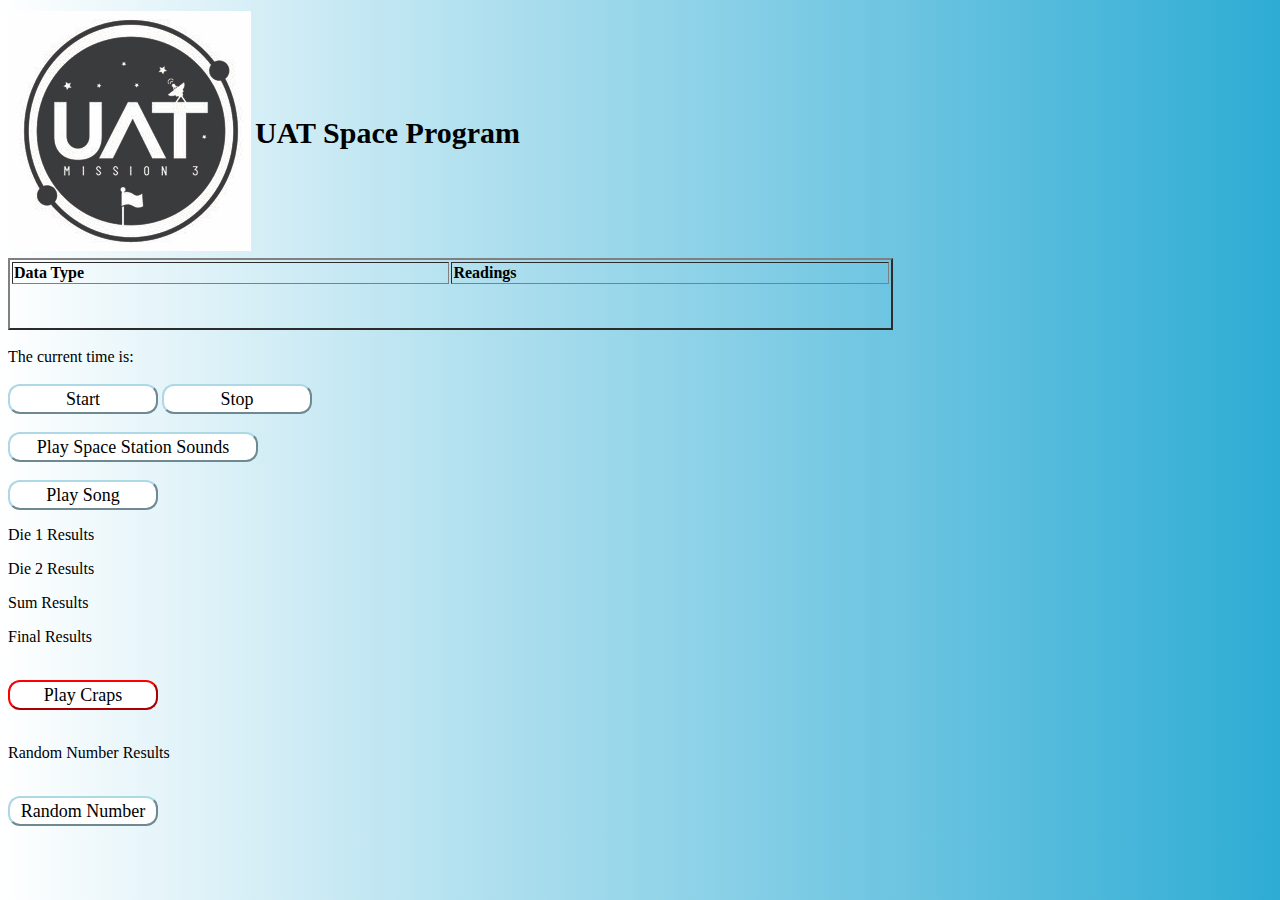
==== index.html @ d84f6f24 "Add files via upload" ====
<!DOCTYPE html>
<!--author: Austin Foulks
afoulks404@gmail.com-->
<html>
<script src="code.js"></script>
<script src="dataLoader-1.js"></script>
<link href="style.css" rel="stylesheet" type="text/css" />

<head>
    <title>
        UAT Space Page
    </title>
    <script>
        //variables for the dom
        var theTime = new Date();
        var tempTime = new Date();
        var time_interval = 5000;
        var running = true;
        var index = 0;
        var timer;

        //load data into array
        var data = getData();

        //function to load and display data
        function updateDisplay() {
            theTime = new Date();

            console.log("Display : " + theTime.getHours() + ":" + (theTime.getMinutes() < 10 ? "0" + theTime.getMinutes() : theTime.getMinutes())
                + ":" + (theTime.getSeconds() < 10 ? "0" + theTime.getSeconds() : theTime.getSeconds()));

            var timeRead = data[index].time_seconds;
            if (timeRead >= 10) {
                document.getElementById("data").rows["seconds"].innerHTML = dataRow("Time Elapsed", data[index].time_seconds, "seconds");
                document.getElementById("data").rows["latitude"].innerHTML = dataRow("Latitude", data[index].latitude, " ");
                document.getElementById("data").rows["longitude"].innerHTML = dataRow("Longitude", data[index].longitude, " ");
                document.getElementById("data").rows["gps_altitude"].innerHTML = dataRow("GPS Altitude", data[index].gps_altitude, " ");
                document.getElementById("data").rows["bmpSensor_altitude"].innerHTML = dataRow("BMP Altitude", data[index].bmpSensor_altitude, " ");
                document.getElementById("data").rows["bmpSensor_pressure"].innerHTML = dataRow("BMP Pressure", data[index].bmpSensor_pressure, " ");
                document.getElementById("data").rows["bmpSensor_temp"].innerHTML = dataRow("BMP Temp", data[index].bmpSensor_temp, " ");
                document.getElementById("data").rows["digSensor_temp"].innerHTML = dataRow("DIG Temp", data[index].digSensor_temp, " ");
                document.getElementById("data").rows["cssSensor_temp"].innerHTML = dataRow("CSS Temp", data[index].cssSensor_temp, " ");
                document.getElementById("data").rows["cssSensor_eCO2"].innerHTML = dataRow("CSS eCO2", data[index].cssSensor_eCO2, " ");
                document.getElementById("data").rows["cssSensor_TVOC"].innerHTML = dataRow("CSS TVOC", data[index].cssSensor_TVOC, " ");
                document.getElementById("data").rows["UV"].innerHTML = dataRow("UV", data[index].UV, " ");
                document.getElementById("data").rows["accelX"].innerHTML = dataRow("AccelX", data[index].accelX, " ");
                document.getElementById("data").rows["accelY"].innerHTML = dataRow("AccelY", data[index].accelY, " ");
                document.getElementById("data").rows["accelZ"].innerHTML = dataRow("AccelZ", data[index].accelZ, " ");
                document.getElementById("data").rows["magneticX"].innerHTML = dataRow("MagneticX", data[index].magneticX, " ");
                document.getElementById("data").rows["magneticY"].innerHTML = dataRow("MagneticY", data[index].magneticY, " ");
                document.getElementById("data").rows["magneticZ"].innerHTML = dataRow("MagneticZ", data[index].magneticZ, " ");
                document.getElementById("data").rows["gyroX"].innerHTML = dataRow("GyroX", data[index].gyroX, " ");
                document.getElementById("data").rows["gyroY"].innerHTML = dataRow("GyroY", data[index].gyroY, " ");
                document.getElementById("data").rows["gyroZ"].innerHTML = dataRow("GyroZ", data[index].gyroZ, " ");

                if (index < 500) {
                    index = index + 1;
                } else {
                    index = 0;
                }
                document.getElementById("time").innerHTML = theTime.getHours() + ":" + (theTime.getMinutes() < 10 ? "0" + theTime.getMinutes() : theTime.getMinutes())
                    + ":" + (theTime.getSeconds() < 10 ? "0" + theTime.getSeconds() : theTime.getSeconds());
            }
        }
    </script>
</head>

<body>
    <table>
        <tr>
            <td><img src="UATspaceLogo-2-1.jpg"></td>
            <td>
                <h1>
                    <p class="ex1">UAT Space Program</p>
                </h1>
            </td>
        </tr>
    </table>

    <style>
        p.ex1 {
            font-size: 30px;
        }
    </style>

    <table id="data" border="2" width="70%" class="table2">
        <col style="width: 35%;">
        <col style="width: 35%;">
        <thead>
            <tr style="font-family: fantasy;">
                <th align="left">Data Type</th>
                <th align="left">Readings</th>
            </tr>
        </thead>
        <tbody>
            <tr id="seconds"></tr>
            <tr id="latitude"></tr>
            <tr id="longitude"></tr>
            <tr id="gps_altitude"></tr>
            <tr id="bmpSensor_altitude"></tr>
            <tr id="bmpSensor_pressure"></tr>
            <tr id="bmpSensor_temp"></tr>
            <tr id="digSensor_temp"></tr>
            <tr id="cssSensor_temp"></tr>
            <tr id="cssSensor_eCO2"></tr>
            <tr id="cssSensor_TVOC"></tr>
            <tr id="UV"></tr>
            <tr id="accelX"></tr>
            <tr id="accelY"></tr>
            <tr id="accelZ"></tr>
            <tr id="magneticX"></tr>
            <tr id="magneticY"></tr>
            <tr id="magneticZ"></tr>
            <tr id="gyroX"></tr>
            <tr id="gyroY"></tr>
            <tr id="gyroZ"></tr>
        </tbody>
    </table>
    <br>
    The current time is:<div id="time"></div>
    <br>
    <button onclick="start();" id="startButton" class="button">Start</button>
    <button onclick="stop();" id="stopButton" class="button">Stop</button>
    <br>
    <br>
    <button onclick="playStation();" class="longButton">Play Space Station Sounds</button>
    <br>
    <br>
    <button onclick="playHeddy();" class="button">Play Song</button>
    <br>
    <p id="die1Res">Die 1 Results</p>
    <p id="die2Res">Die 2 Results</p>
    <p id="sumRes">Sum Results</p>
    <p id="finalRes">Final Results</p>
    <br>
    <button onclick="play();" class="crapsButton">Play Craps</button>
    <br>
    <br>
    <p id="RndNum">Random Number Results</p>
    <br>
    <button onclick="ranNumGen();" class="button">Random Number</button>

</body>

</html>
---- style.css ----
body{
    background-color: white;
    background-image: linear-gradient(90deg, white 0%, #2eacd4 100%);
    font-size: 16px;
}

.button {
    width: 150px;
    height: 30px;
    background-color: white;
    border-radius: 12px;
    border-color: lightblue;
    font-family: 'Times New Roman', Times, serif;
    font-size: 18px;
}

.longButton {
    width: 250px;
    height: 30px;
    background-color: white;
    border-radius: 12px;
    border-color: lightblue;
    font-family: 'Times New Roman', Times, serif;
    font-size: 18px;
}

.crapsButton {
    width: 150px;
    height: 30px;
    background-color: white;
    border-radius: 12px;
    border-color: red;
    font-family: 'Times New Roman', Times, serif;
    font-size: 18px;
}
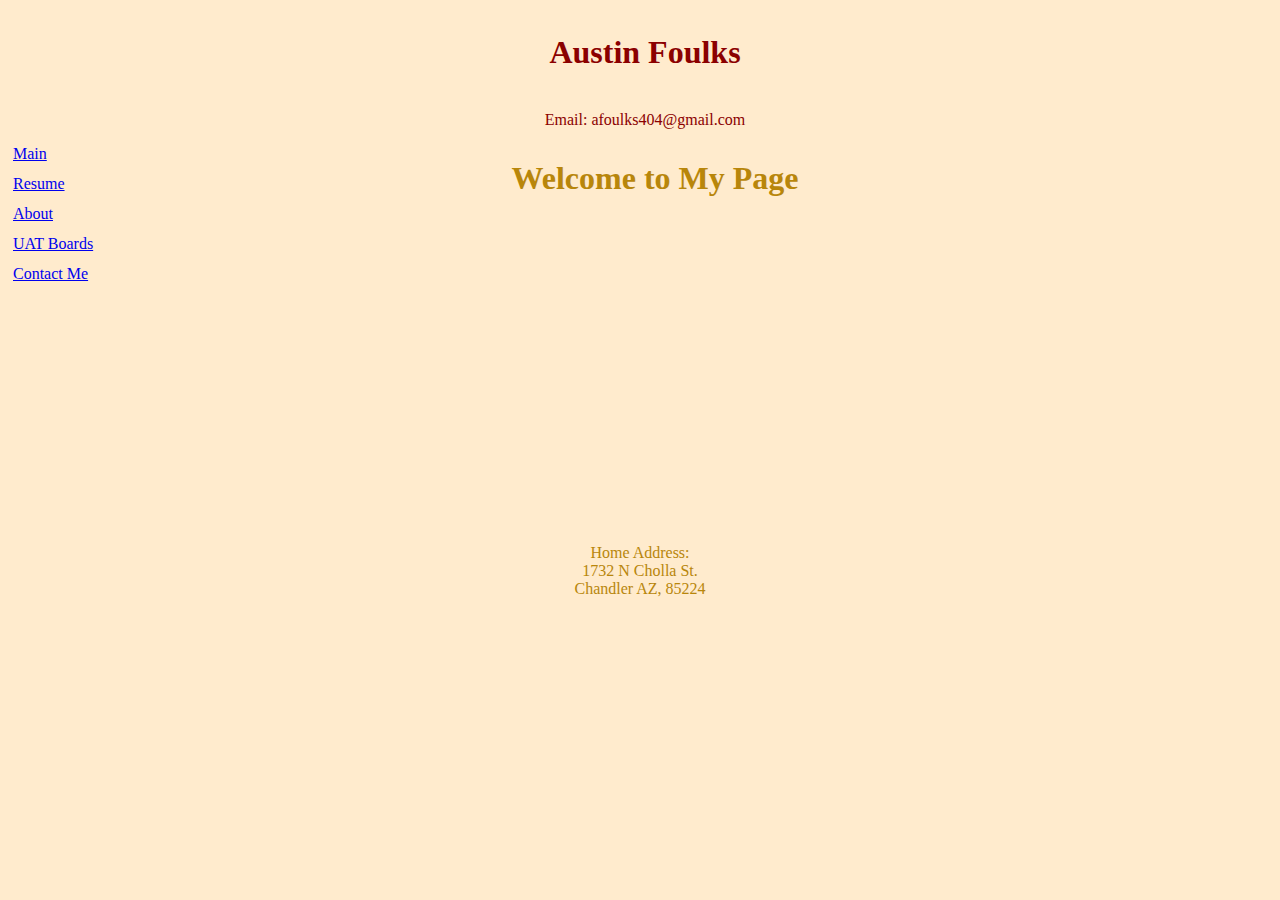
==== commit 9fe7a4a7: "Add files via upload" ====
--- a/index.html
+++ b/index.html
@@ -1,145 +1,36 @@
 <!DOCTYPE html>
-<!--author: Austin Foulks
-afoulks404@gmail.com-->
 <html>
-<script src="code.js"></script>
-<script src="dataLoader-1.js"></script>
-<link href="style.css" rel="stylesheet" type="text/css" />
+<link href="style.css" rel="stylesheet">
 
 <head>
     <title>
-        UAT Space Page
+        Austin Foulk's Webpage
     </title>
-    <script>
-        //variables for the dom
-        var theTime = new Date();
-        var tempTime = new Date();
-        var time_interval = 5000;
-        var running = true;
-        var index = 0;
-        var timer;
-
-        //load data into array
-        var data = getData();
-
-        //function to load and display data
-        function updateDisplay() {
-            theTime = new Date();
-
-            console.log("Display : " + theTime.getHours() + ":" + (theTime.getMinutes() < 10 ? "0" + theTime.getMinutes() : theTime.getMinutes())
-                + ":" + (theTime.getSeconds() < 10 ? "0" + theTime.getSeconds() : theTime.getSeconds()));
-
-            var timeRead = data[index].time_seconds;
-            if (timeRead >= 10) {
-                document.getElementById("data").rows["seconds"].innerHTML = dataRow("Time Elapsed", data[index].time_seconds, "seconds");
-                document.getElementById("data").rows["latitude"].innerHTML = dataRow("Latitude", data[index].latitude, " ");
-                document.getElementById("data").rows["longitude"].innerHTML = dataRow("Longitude", data[index].longitude, " ");
-                document.getElementById("data").rows["gps_altitude"].innerHTML = dataRow("GPS Altitude", data[index].gps_altitude, " ");
-                document.getElementById("data").rows["bmpSensor_altitude"].innerHTML = dataRow("BMP Altitude", data[index].bmpSensor_altitude, " ");
-                document.getElementById("data").rows["bmpSensor_pressure"].innerHTML = dataRow("BMP Pressure", data[index].bmpSensor_pressure, " ");
-                document.getElementById("data").rows["bmpSensor_temp"].innerHTML = dataRow("BMP Temp", data[index].bmpSensor_temp, " ");
-                document.getElementById("data").rows["digSensor_temp"].innerHTML = dataRow("DIG Temp", data[index].digSensor_temp, " ");
-                document.getElementById("data").rows["cssSensor_temp"].innerHTML = dataRow("CSS Temp", data[index].cssSensor_temp, " ");
-                document.getElementById("data").rows["cssSensor_eCO2"].innerHTML = dataRow("CSS eCO2", data[index].cssSensor_eCO2, " ");
-                document.getElementById("data").rows["cssSensor_TVOC"].innerHTML = dataRow("CSS TVOC", data[index].cssSensor_TVOC, " ");
-                document.getElementById("data").rows["UV"].innerHTML = dataRow("UV", data[index].UV, " ");
-                document.getElementById("data").rows["accelX"].innerHTML = dataRow("AccelX", data[index].accelX, " ");
-                document.getElementById("data").rows["accelY"].innerHTML = dataRow("AccelY", data[index].accelY, " ");
-                document.getElementById("data").rows["accelZ"].innerHTML = dataRow("AccelZ", data[index].accelZ, " ");
-                document.getElementById("data").rows["magneticX"].innerHTML = dataRow("MagneticX", data[index].magneticX, " ");
-                document.getElementById("data").rows["magneticY"].innerHTML = dataRow("MagneticY", data[index].magneticY, " ");
-                document.getElementById("data").rows["magneticZ"].innerHTML = dataRow("MagneticZ", data[index].magneticZ, " ");
-                document.getElementById("data").rows["gyroX"].innerHTML = dataRow("GyroX", data[index].gyroX, " ");
-                document.getElementById("data").rows["gyroY"].innerHTML = dataRow("GyroY", data[index].gyroY, " ");
-                document.getElementById("data").rows["gyroZ"].innerHTML = dataRow("GyroZ", data[index].gyroZ, " ");
-
-                if (index < 500) {
-                    index = index + 1;
-                } else {
-                    index = 0;
-                }
-                document.getElementById("time").innerHTML = theTime.getHours() + ":" + (theTime.getMinutes() < 10 ? "0" + theTime.getMinutes() : theTime.getMinutes())
-                    + ":" + (theTime.getSeconds() < 10 ? "0" + theTime.getSeconds() : theTime.getSeconds());
-            }
-        }
-    </script>
 </head>
 
 <body>
-    <table>
-        <tr>
-            <td><img src="UATspaceLogo-2-1.jpg"></td>
-            <td>
-                <h1>
-                    <p class="ex1">UAT Space Program</p>
-                </h1>
-            </td>
-        </tr>
-    </table>
-
-    <style>
-        p.ex1 {
-            font-size: 30px;
-        }
-    </style>
-
-    <table id="data" border="2" width="70%" class="table2">
-        <col style="width: 35%;">
-        <col style="width: 35%;">
-        <thead>
-            <tr style="font-family: fantasy;">
-                <th align="left">Data Type</th>
-                <th align="left">Readings</th>
-            </tr>
-        </thead>
-        <tbody>
-            <tr id="seconds"></tr>
-            <tr id="latitude"></tr>
-            <tr id="longitude"></tr>
-            <tr id="gps_altitude"></tr>
-            <tr id="bmpSensor_altitude"></tr>
-            <tr id="bmpSensor_pressure"></tr>
-            <tr id="bmpSensor_temp"></tr>
-            <tr id="digSensor_temp"></tr>
-            <tr id="cssSensor_temp"></tr>
-            <tr id="cssSensor_eCO2"></tr>
-            <tr id="cssSensor_TVOC"></tr>
-            <tr id="UV"></tr>
-            <tr id="accelX"></tr>
-            <tr id="accelY"></tr>
-            <tr id="accelZ"></tr>
-            <tr id="magneticX"></tr>
-            <tr id="magneticY"></tr>
-            <tr id="magneticZ"></tr>
-            <tr id="gyroX"></tr>
-            <tr id="gyroY"></tr>
-            <tr id="gyroZ"></tr>
-        </tbody>
-    </table>
-    <br>
-    The current time is:<div id="time"></div>
-    <br>
-    <button onclick="start();" id="startButton" class="button">Start</button>
-    <button onclick="stop();" id="stopButton" class="button">Stop</button>
-    <br>
-    <br>
-    <button onclick="playStation();" class="longButton">Play Space Station Sounds</button>
-    <br>
-    <br>
-    <button onclick="playHeddy();" class="button">Play Song</button>
-    <br>
-    <p id="die1Res">Die 1 Results</p>
-    <p id="die2Res">Die 2 Results</p>
-    <p id="sumRes">Sum Results</p>
-    <p id="finalRes">Final Results</p>
-    <br>
-    <button onclick="play();" class="crapsButton">Play Craps</button>
-    <br>
-    <br>
-    <p id="RndNum">Random Number Results</p>
-    <br>
-    <button onclick="ranNumGen();" class="button">Random Number</button>
-
+    <div>
+        <header>
+            <h1>Austin Foulks</h1><br>
+            Email: afoulks404@gmail.com
+        </header>
+        <nav>
+            <a href="./index.html">Main</a><br>
+            <a href="./resume.html">Resume</a><br>
+            <a href="./about.html">About</a><br>
+            <a href="./boards.html">UAT Boards</a><br>
+            <a href="./contact.html">Contact Me</a><br>
+        </nav>
+        <main>
+            <div class="htgClass"><h1>Welcome to My Page</h1><div>
+        </main>
+        
+        <footer>
+            Home Address: <br>
+            1732 N Cholla St. <br>
+            Chandler AZ, 85224
+        </footer>
 </body>
+</div>
 
 </html>--- a/style.css
+++ b/style.css
@@ -1,35 +1,46 @@
 body{
-    background-color: white;
-    background-image: linear-gradient(90deg, white 0%, #2eacd4 100%);
-    font-size: 16px;
+    background-color: blanchedalmond;
+    color: darkgoldenrod;
 }
 
-.button {
-    width: 150px;
-    height: 30px;
-    background-color: white;
-    border-radius: 12px;
-    border-color: lightblue;
-    font-family: 'Times New Roman', Times, serif;
-    font-size: 18px;
+header{
+    width: 100%;
+    color: darkred;
+    text-align: center;
+    padding: 5px;
 }
 
-.longButton {
-    width: 250px;
-    height: 30px;
-    background-color: white;
-    border-radius: 12px;
-    border-color: lightblue;
-    font-family: 'Times New Roman', Times, serif;
-    font-size: 18px;
+nav{
+    line-height: 30px;
+    height: 400px;
+    width: 25%;
+    padding: 5px;
+    float: left;
 }
 
-.crapsButton {
-    width: 150px;
-    height: 30px;
-    background-color: white;
-    border-radius: 12px;
-    border-color: red;
-    font-family: 'Times New Roman', Times, serif;
-    font-size: 18px;
+main{
+    width: 50%;
+    height: 400px;
+    padding: 5px;
+    float: left;
+}
+
+aside{
+    line-height: 30px;
+    width: 25%;
+    height: 400px;
+    float: right;
+    overflow: hidden;
+    padding: 5px;
+}
+
+footer{
+    text-align: center;
+    height: 10%;
+    width: 100%;
+    clear: both;
+}
+
+.htgClass{
+    text-align: center;
 }